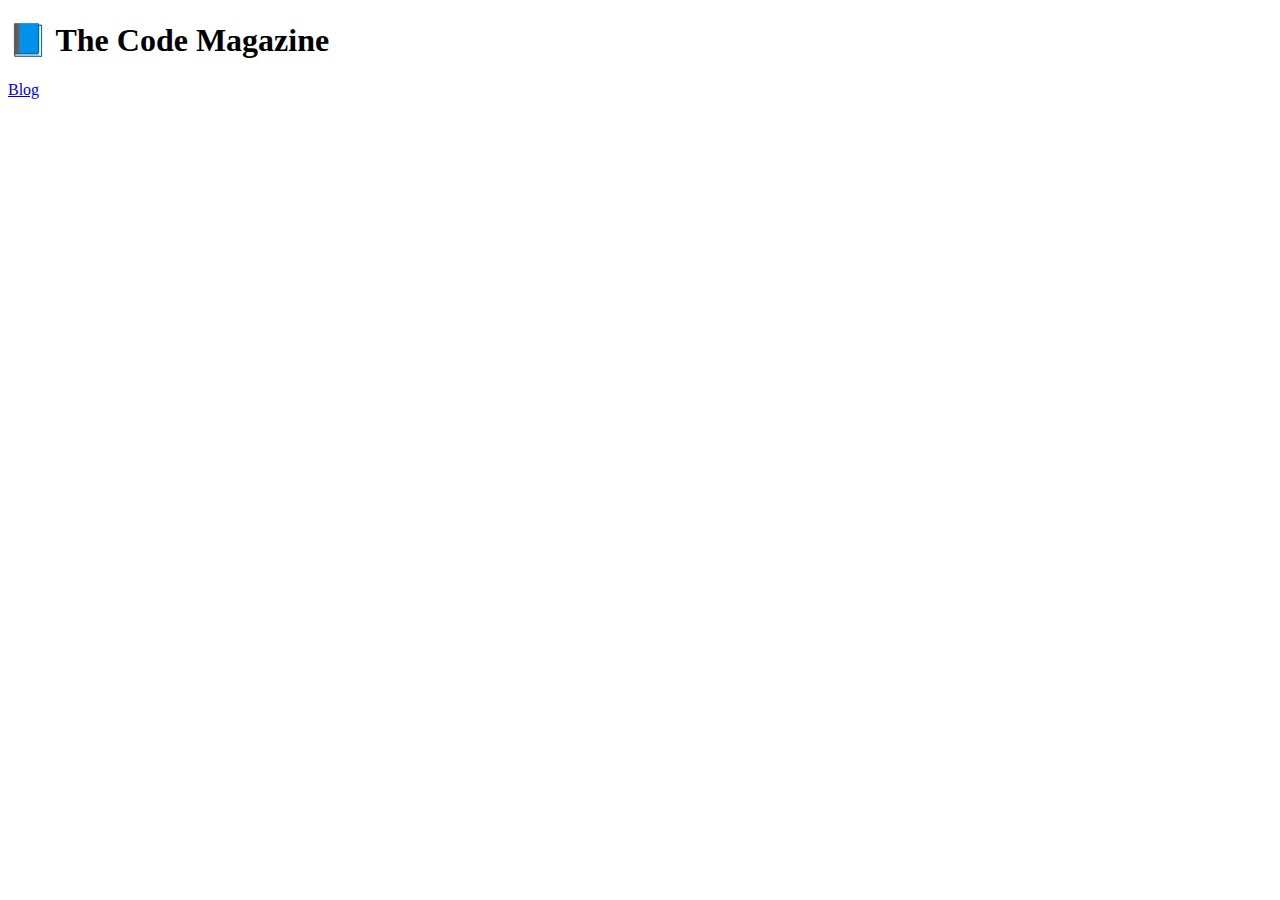
==== index.html @ 1a4a5f78 "First Commit" ====
<!DOCTYPE html>
<html lang="en">
  <head>
    <meta charset="UTF-8" />
    <meta http-equiv="X-UA-Compatible" content="IE=edge" />
    <meta name="viewport" content="width=device-width, initial-scale=1.0" />
    <title>MarieLoumar Basic training</title>
  </head>
  <body>
    <h1>📘 The Code Magazine</h1>
    <a href="#">Blog</a>
  </body>
</html>
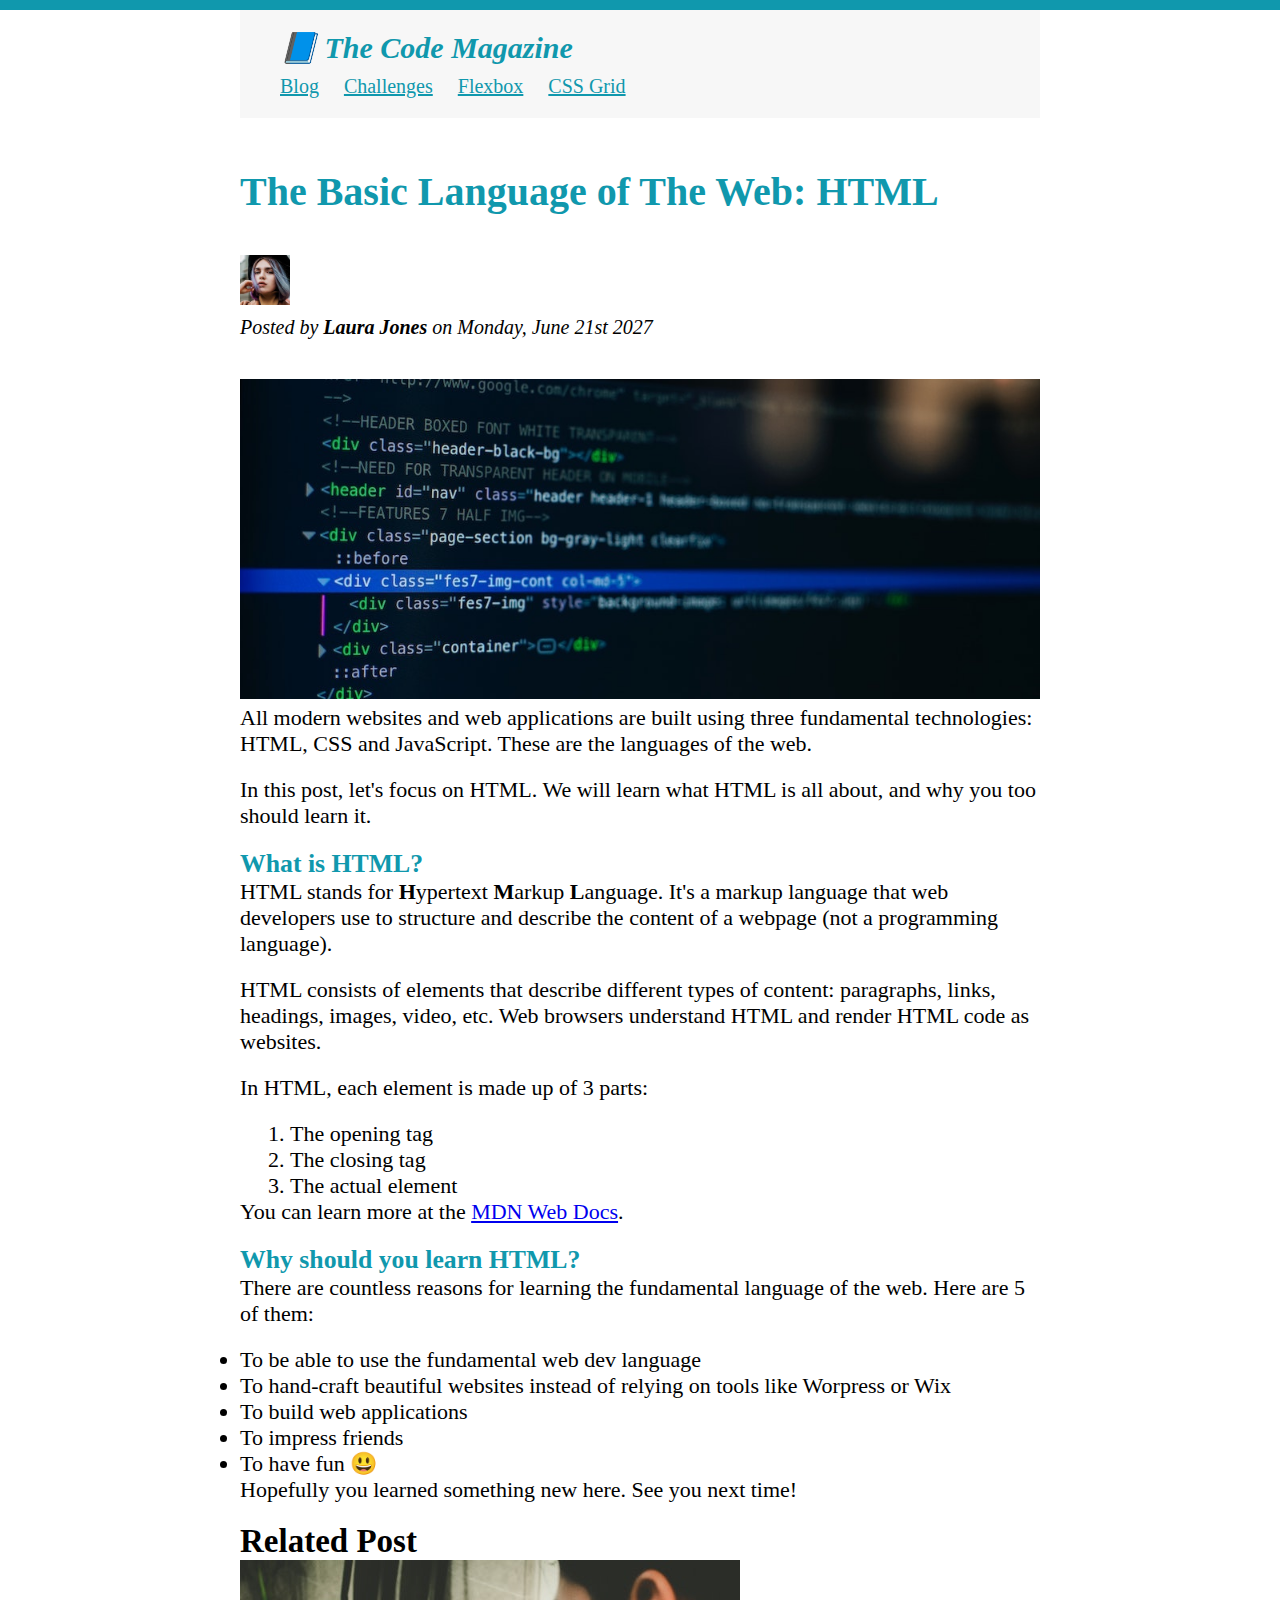
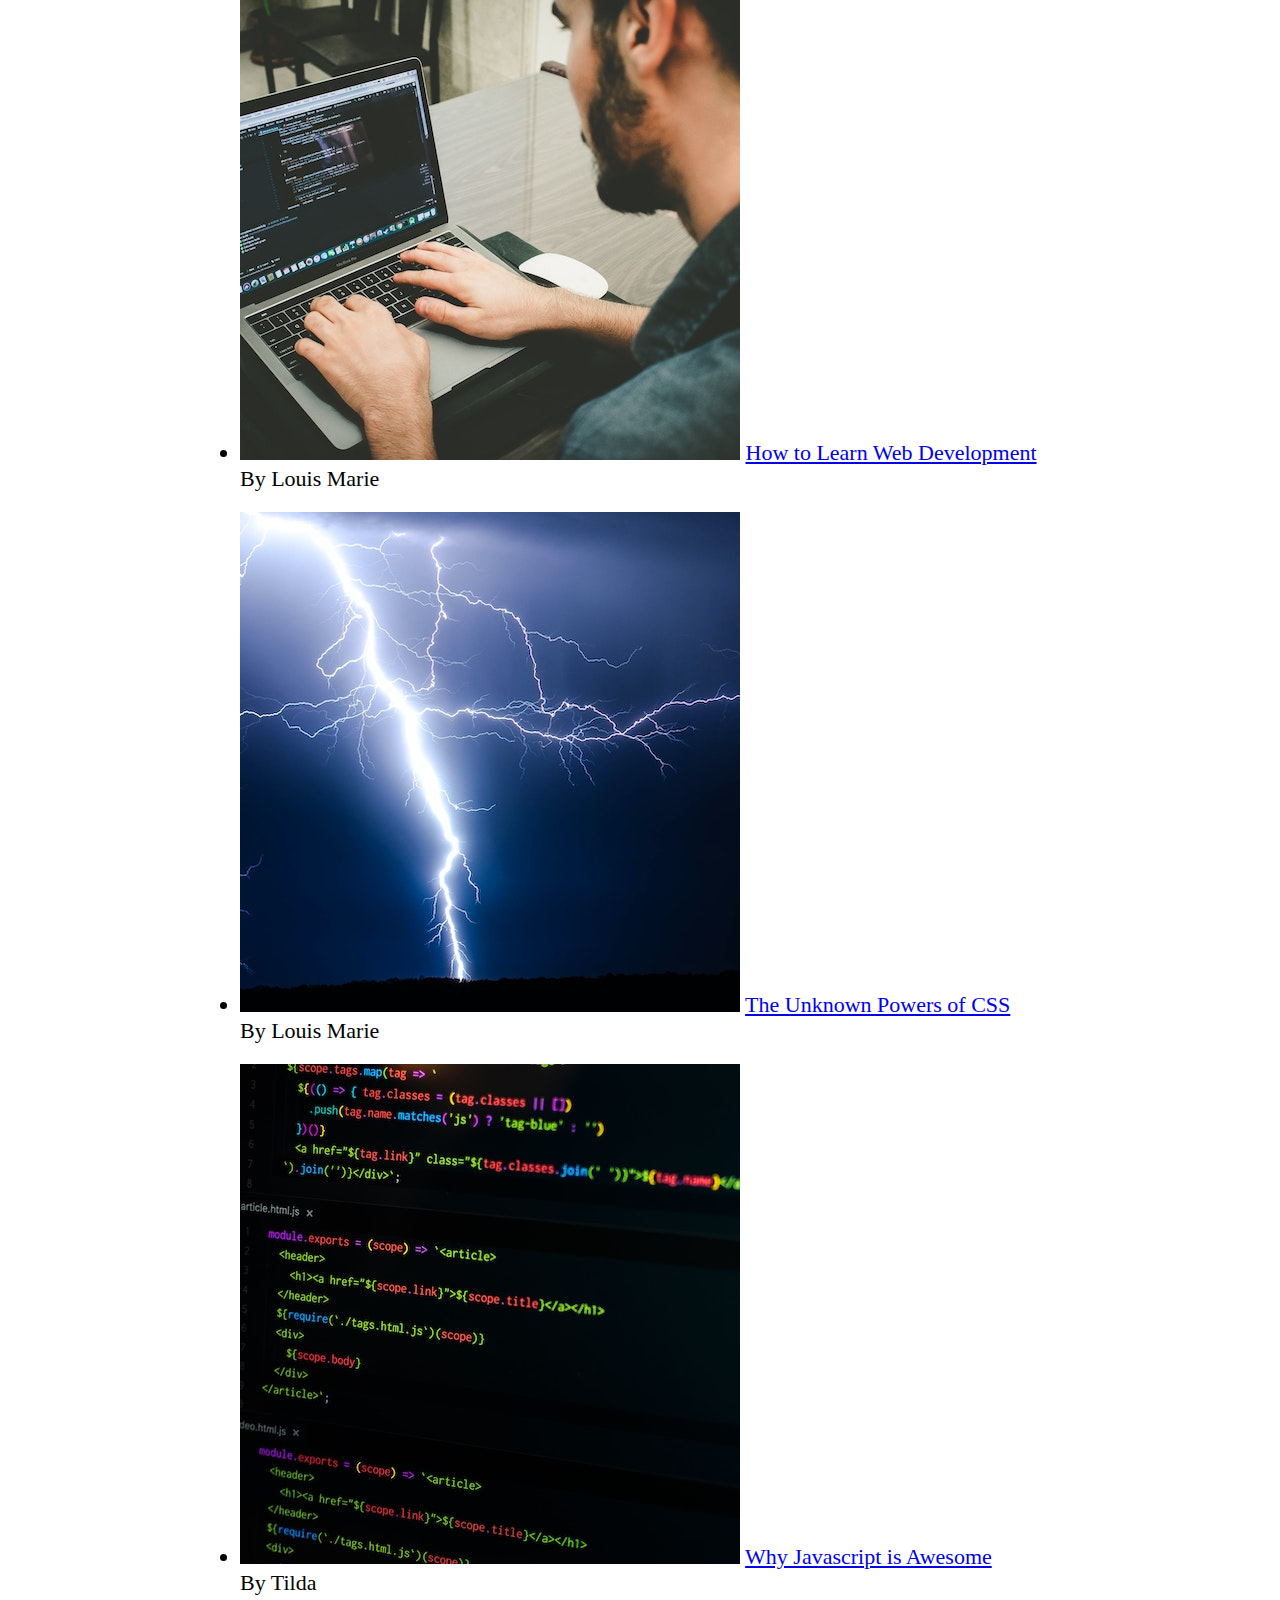
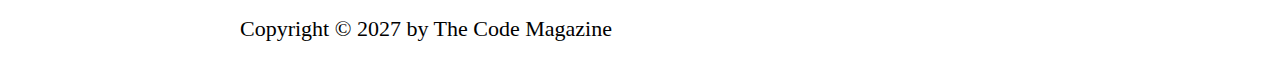
==== commit ff114fdc: "committing" ====
--- a/index.html
+++ b/index.html
@@ -4,10 +4,115 @@
     <meta charset="UTF-8" />
     <meta http-equiv="X-UA-Compatible" content="IE=edge" />
     <meta name="viewport" content="width=device-width, initial-scale=1.0" />
+    <link href="./style.css" rel="stylesheet" />
     <title>MarieLoumar Basic training</title>
   </head>
   <body>
-    <h1>📘 The Code Magazine</h1>
-    <a href="#">Blog</a>
+    <div class="body-wrapper">
+      <div class="header">
+        <h1 class="title">📘 The Code Magazine</h1>
+        <div class="bg">
+          <a class="nav" href="#">Blog</a>
+          <a class="nav" href="#">Challenges</a>
+          <a class="nav" href="#">Flexbox</a>
+          <a class="nav" href="#">CSS Grid</a>
+        </div>
+      </div>
+      <h1 class="blog-title">The Basic Language of The Web: HTML</h1>
+      <img
+        class="profile-picture"
+        alt="profile picture"
+        src="./img/laura-jones.jpg"
+      />
+      <p class="posted-by">
+        Posted by <strong>Laura Jones</strong> on Monday, June 21st 2027
+      </p>
+      <img
+        src="./img/post-img.jpg"
+        alt="picture of post"
+        width="500"
+        height="200"
+        class="post-img"
+      />
+      <p>
+        All modern websites and web applications are built using three
+        fundamental technologies: HTML, CSS and JavaScript. These are the
+        languages of the web.
+      </p>
+
+      <p>
+        In this post, let's focus on HTML. We will learn what HTML is all about,
+        and why you too should learn it.
+      </p>
+
+      <h3>What is HTML?</h3>
+
+      <p>
+        HTML stands for <strong>H</strong>ypertext <strong>M</strong>arkup
+        <strong>L</strong>anguage. It's a markup language that web developers
+        use to structure and describe the content of a webpage (not a
+        programming language).
+      </p>
+
+      <p>
+        HTML consists of elements that describe different types of content:
+        paragraphs, links, headings, images, video, etc. Web browsers understand
+        HTML and render HTML code as websites.
+      </p>
+
+      <p>In HTML, each element is made up of 3 parts:</p>
+
+      <ol class="ordered-list">
+        <li>The opening tag</li>
+        <li>The closing tag</li>
+        <li>The actual element</li>
+      </ol>
+      <p>
+        You can learn more at the
+        <a href="https://developer.mozilla.org/en-US/">MDN Web Docs</a>.
+      </p>
+
+      <h3>Why should you learn HTML?</h3>
+      <p>
+        There are countless reasons for learning the fundamental language of the
+        web. Here are 5 of them:
+      </p>
+
+      <ul>
+        <li>To be able to use the fundamental web dev language</li>
+        <li>
+          To hand-craft beautiful websites instead of relying on tools like
+          Worpress or Wix
+        </li>
+        <li>To build web applications</li>
+        <li>To impress friends</li>
+        <li>To have fun 😃</li>
+      </ul>
+      <p>Hopefully you learned something new here. See you next time!</p>
+
+      <h2><strong>Related Post</strong></h2>
+
+      <ul>
+        <li>
+          <img src="./img/related-1.jpg" alt="image of related post" />
+          <a href="#">How to Learn Web Development</a>
+          <p>By Louis Marie</p>
+        </li>
+
+        <li>
+          <img src="./img/related-2.jpg" alt="image of related post" />
+          <a href="#">The Unknown Powers of CSS</a>
+          <p>By Louis Marie</p>
+        </li>
+
+        <li>
+          <img src="./img/related-3.jpg" alt="image of related post" />
+          <a href="#">Why Javascript is Awesome</a>
+          <p>By Tilda</p>
+        </li>
+      </ul>
+
+      <p>Copyright &copy; 2027 by The Code Magazine</p>
+    </div>
   </body>
 </html>
--- a/style.css
+++ b/style.css
@@ -0,0 +1,69 @@
+* {
+  margin: 0;
+  padding: 0;
+}
+
+body {
+  border-top: 10px solid #1098ad;
+  font-size: 22px;
+}
+
+.body-wrapper {
+  width: 800px;
+  margin: 0px auto;
+}
+
+.header {
+  background-color: #f7f7f7;
+  padding: 20px 40px;
+}
+
+.title {
+  color: #1098ad;
+  font-size: 30px;
+  font-style: italic;
+}
+.bg {
+  font-size: 20px;
+  margin-top: 10px;
+}
+
+.nav {
+  color: #1098ad;
+  margin-right: 20px;
+}
+
+.blog-title {
+  margin-top: 50px;
+  font-size: 40px;
+  color: #1098ad;
+}
+
+.profile-picture {
+  height: 50px;
+  margin-top: 40px;
+}
+
+.posted-by {
+  font-style: italic;
+  font-size: 20px;
+  margin-top: 5px;
+}
+
+.post-img {
+  width: 100%;
+  height: auto;
+  margin-top: 20px;
+}
+
+p {
+  margin-bottom: 20px;
+}
+
+h3 {
+  color: #1098ad;
+}
+
+ol {
+  margin-left: 50px;
+}
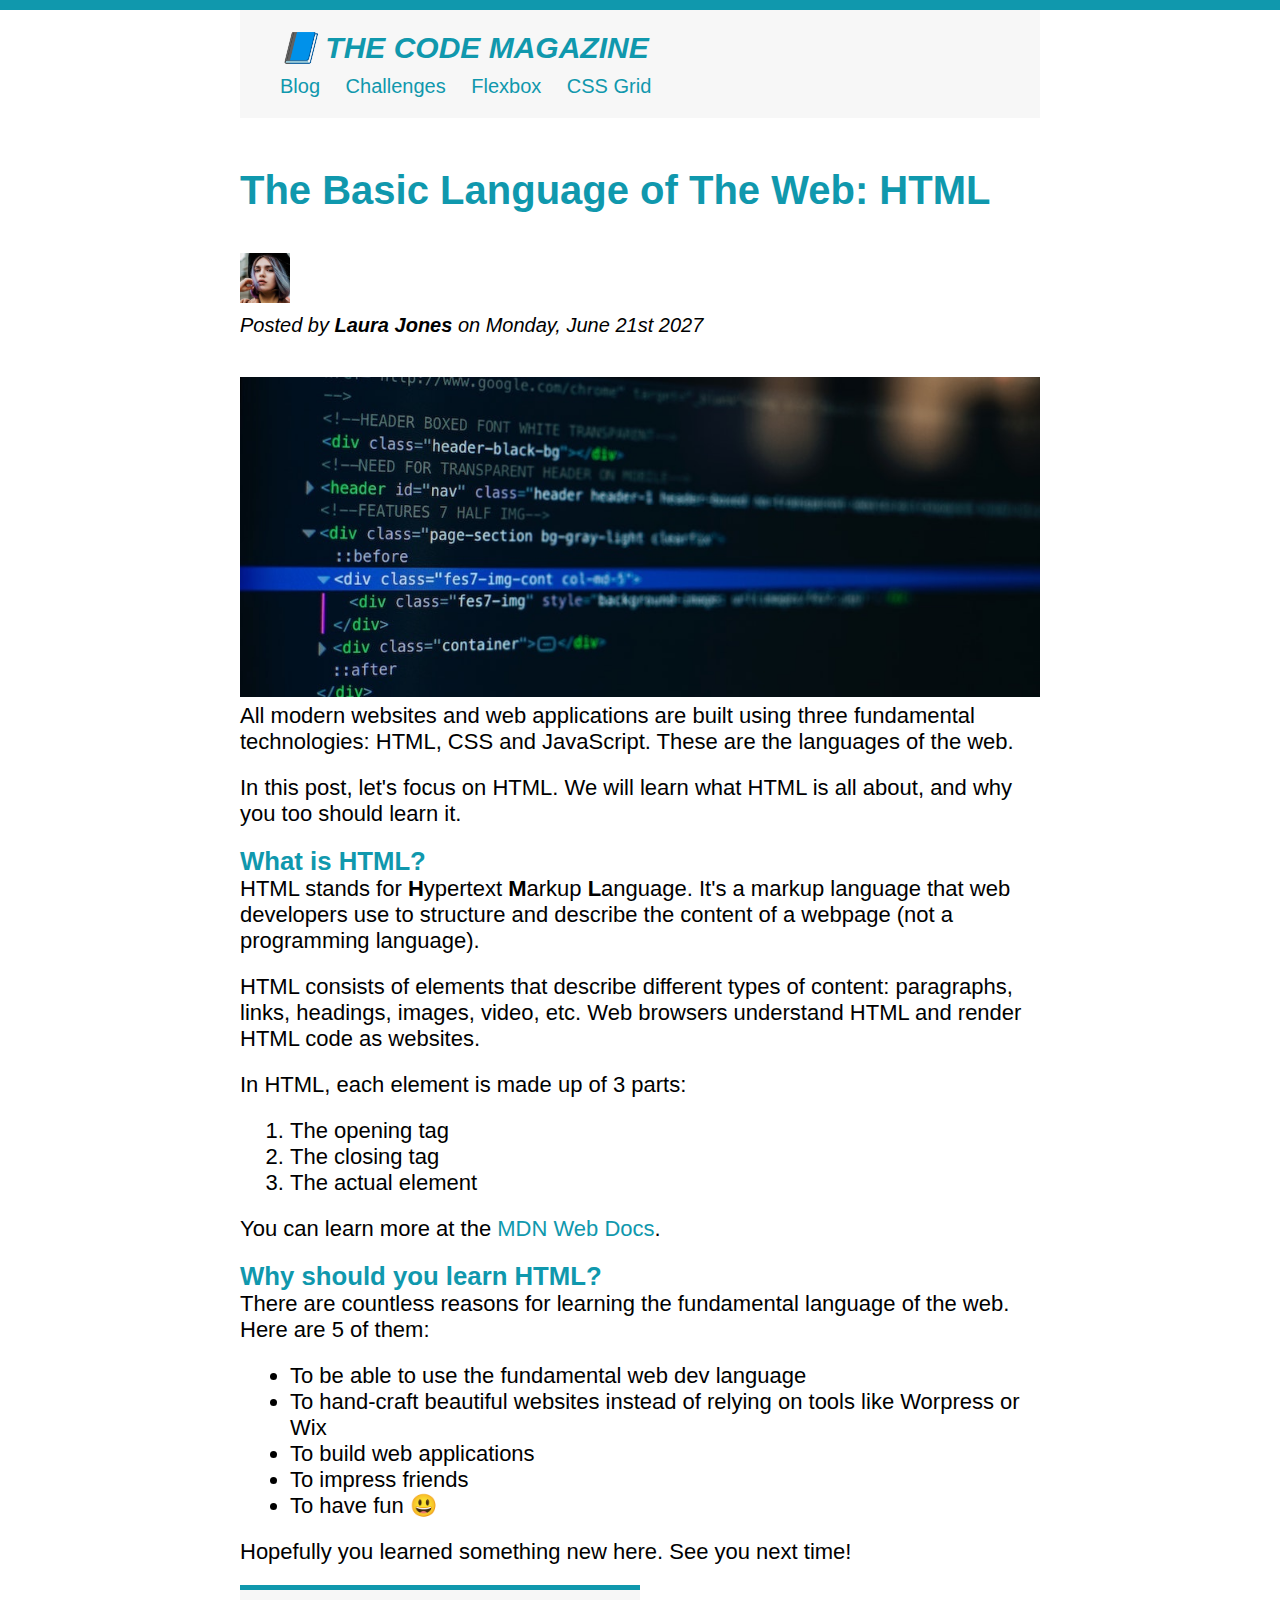
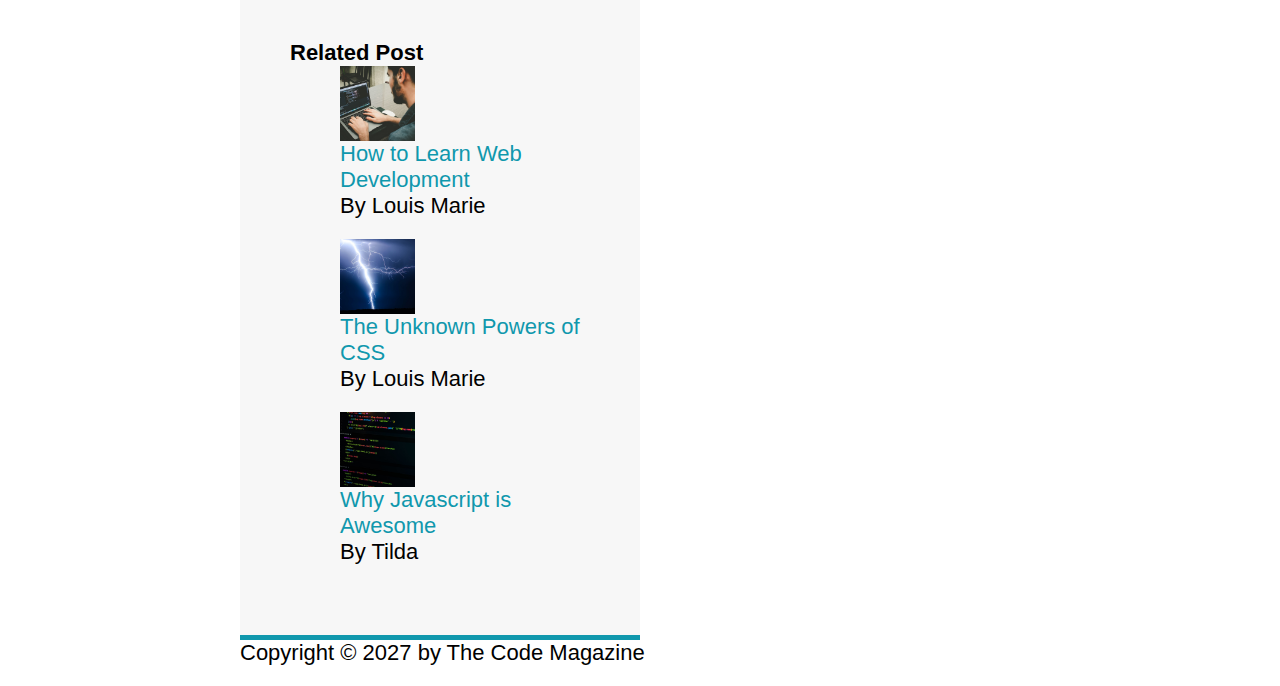
==== commit a2203686: "Committing" ====
--- a/index.html
+++ b/index.html
@@ -9,110 +9,132 @@
   </head>
   <body>
     <div class="body-wrapper">
-      <div class="header">
+      <header class="header">
         <h1 class="title">📘 The Code Magazine</h1>
-        <div class="bg">
-          <a class="nav" href="#">Blog</a>
-          <a class="nav" href="#">Challenges</a>
-          <a class="nav" href="#">Flexbox</a>
-          <a class="nav" href="#">CSS Grid</a>
-        </div>
-      </div>
-      <h1 class="blog-title">The Basic Language of The Web: HTML</h1>
-      <img
-        class="profile-picture"
-        alt="profile picture"
-        src="./img/laura-jones.jpg"
-      />
-      <p class="posted-by">
-        Posted by <strong>Laura Jones</strong> on Monday, June 21st 2027
-      </p>
-      <img
-        src="./img/post-img.jpg"
-        alt="picture of post"
-        width="500"
-        height="200"
-        class="post-img"
-      />
-      <p>
-        All modern websites and web applications are built using three
-        fundamental technologies: HTML, CSS and JavaScript. These are the
-        languages of the web.
-      </p>
+        <nav class="bg">
+          <a target="_blank" class="nav" href="#">Blog</a>
+          <a target="_blank" class="nav" href="#">Challenges</a>
+          <a target="_blank" class="nav" href="./flex.html">Flexbox</a>
+          <a target="_blank" class="nav" href="#">CSS Grid</a>
+        </nav>
+      </header>
 
-      <p>
-        In this post, let's focus on HTML. We will learn what HTML is all about,
-        and why you too should learn it.
-      </p>
+      <article>
+        <header>
+          <h2 class="blog-title">The Basic Language of The Web: HTML</h2>
+          <img
+            class="profile-picture"
+            alt="profile picture"
+            src="./img/laura-jones.jpg"
+          />
+          <p class="posted-by">
+            Posted by <strong>Laura Jones</strong> on Monday, June 21st 2027
+          </p>
+          <img
+            src="./img/post-img.jpg"
+            alt="picture of post"
+            width="500"
+            height="200"
+            class="post-img"
+          />
+        </header>
+        <main>
+          <p>
+            All modern websites and web applications are built using three
+            fundamental technologies: HTML, CSS and JavaScript. These are the
+            languages of the web.
+          </p>
 
-      <h3>What is HTML?</h3>
+          <p>
+            In this post, let's focus on HTML. We will learn what HTML is all
+            about, and why you too should learn it.
+          </p>
 
-      <p>
-        HTML stands for <strong>H</strong>ypertext <strong>M</strong>arkup
-        <strong>L</strong>anguage. It's a markup language that web developers
-        use to structure and describe the content of a webpage (not a
-        programming language).
-      </p>
+          <h3>What is HTML?</h3>
 
-      <p>
-        HTML consists of elements that describe different types of content:
-        paragraphs, links, headings, images, video, etc. Web browsers understand
-        HTML and render HTML code as websites.
-      </p>
+          <p>
+            HTML stands for <strong>H</strong>ypertext <strong>M</strong>arkup
+            <strong>L</strong>anguage. It's a markup language that web
+            developers use to structure and describe the content of a webpage
+            (not a programming language).
+          </p>
 
-      <p>In HTML, each element is made up of 3 parts:</p>
+          <p>
+            HTML consists of elements that describe different types of content:
+            paragraphs, links, headings, images, video, etc. Web browsers
+            understand HTML and render HTML code as websites.
+          </p>
 
-      <ol class="ordered-list">
-        <li>The opening tag</li>
-        <li>The closing tag</li>
-        <li>The actual element</li>
-      </ol>
-      <p>
-        You can learn more at the
-        <a href="https://developer.mozilla.org/en-US/">MDN Web Docs</a>.
-      </p>
+          <p>In HTML, each element is made up of 3 parts:</p>
 
-      <h3>Why should you learn HTML?</h3>
-      <p>
-        There are countless reasons for learning the fundamental language of the
-        web. Here are 5 of them:
-      </p>
+          <ol class="ordered-list">
+            <li>The opening tag</li>
+            <li>The closing tag</li>
+            <li>The actual element</li>
+          </ol>
+          <p>
+            You can learn more at the
+            <a target="_blank" href="https://developer.mozilla.org/en-US/"
+              >MDN Web Docs</a
+            >.
+          </p>
 
-      <ul>
-        <li>To be able to use the fundamental web dev language</li>
-        <li>
-          To hand-craft beautiful websites instead of relying on tools like
-          Worpress or Wix
-        </li>
-        <li>To build web applications</li>
-        <li>To impress friends</li>
-        <li>To have fun 😃</li>
-      </ul>
-      <p>Hopefully you learned something new here. See you next time!</p>
+          <h3>Why should you learn HTML?</h3>
+          <p>
+            There are countless reasons for learning the fundamental language of
+            the web. Here are 5 of them:
+          </p>
 
-      <h2><strong>Related Post</strong></h2>
+          <ul>
+            <li>To be able to use the fundamental web dev language</li>
+            <li>
+              To hand-craft beautiful websites instead of relying on tools like
+              Worpress or Wix
+            </li>
+            <li>To build web applications</li>
+            <li>To impress friends</li>
+            <li>To have fun 😃</li>
+          </ul>
+          <p>Hopefully you learned something new here. See you next time!</p>
+        </main>
+      </article>
 
-      <ul>
-        <li>
-          <img src="./img/related-1.jpg" alt="image of related post" />
-          <a href="#">How to Learn Web Development</a>
-          <p>By Louis Marie</p>
-        </li>
+      <aside class="aside">
+        <h4><strong>Related Post</strong></h4>
+        <ul class="related-posts-ul">
+          <li>
+            <img
+              class="images"
+              src="./img/related-1.jpg"
+              alt="image of related post"
+            />
+            <a target="_blank" href="#">How to Learn Web Development</a>
+            <p>By Louis Marie</p>
+          </li>
 
-        <li>
-          <img src="./img/related-2.jpg" alt="image of related post" />
-          <a href="#">The Unknown Powers of CSS</a>
-          <p>By Louis Marie</p>
-        </li>
+          <li>
+            <img
+              class="images"
+              src="./img/related-2.jpg"
+              alt="image of related post"
+            />
+            <a target="_blank" href="#">The Unknown Powers of CSS</a>
+            <p>By Louis Marie</p>
+          </li>
 
-        <li>
-          <img src="./img/related-3.jpg" alt="image of related post" />
-          <a href="#">Why Javascript is Awesome</a>
-          <p>By Tilda</p>
-        </li>
-      </ul>
+          <li>
+            <img
+              class="images"
+              src="./img/related-3.jpg"
+              alt="image of related post"
+            />
+            <a target="_blank" href="#">Why Javascript is Awesome</a>
+            <p>By Tilda</p>
+          </li>
+        </ul>
+      </aside>
 
-      <p>Copyright &copy; 2027 by The Code Magazine</p>
+      <footer><p>Copyright &copy; 2027 by The Code Magazine</p></footer>
     </div>
   </body>
 </html>
--- a/style.css
+++ b/style.css
@@ -6,6 +6,7 @@
 body {
   border-top: 10px solid #1098ad;
   font-size: 22px;
+  font-family: sans-serif;
 }
 
 .body-wrapper {
@@ -22,7 +23,9 @@
   color: #1098ad;
   font-size: 30px;
   font-style: italic;
+  text-transform: uppercase;
 }
+
 .bg {
   font-size: 20px;
   margin-top: 10px;
@@ -64,6 +67,51 @@
   color: #1098ad;
 }
 
-ol {
+ol,
+ul {
   margin-left: 50px;
+  margin-bottom: 20px;
 }
+
+.images {
+  width: 75px;
+  height: 75px;
+}
+
+a:link {
+  text-decoration: none;
+}
+
+a:link,
+a:visited {
+  color: #1098ad;
+}
+
+a:hover {
+  color: red;
+  border-bottom: 2px solid red;
+}
+
+.aside {
+  background-color: #f7f7f7;
+  width: 300px;
+  padding: 50px;
+
+  border-bottom: 5px solid #1098ad;
+
+  border-top: 5px solid #1098ad;
+}
+
+/* 
+inline
+block
+inline-block
+*/
+
+.images {
+  display: block;
+}
+
+.related-posts-ul {
+  list-style: none;
+}
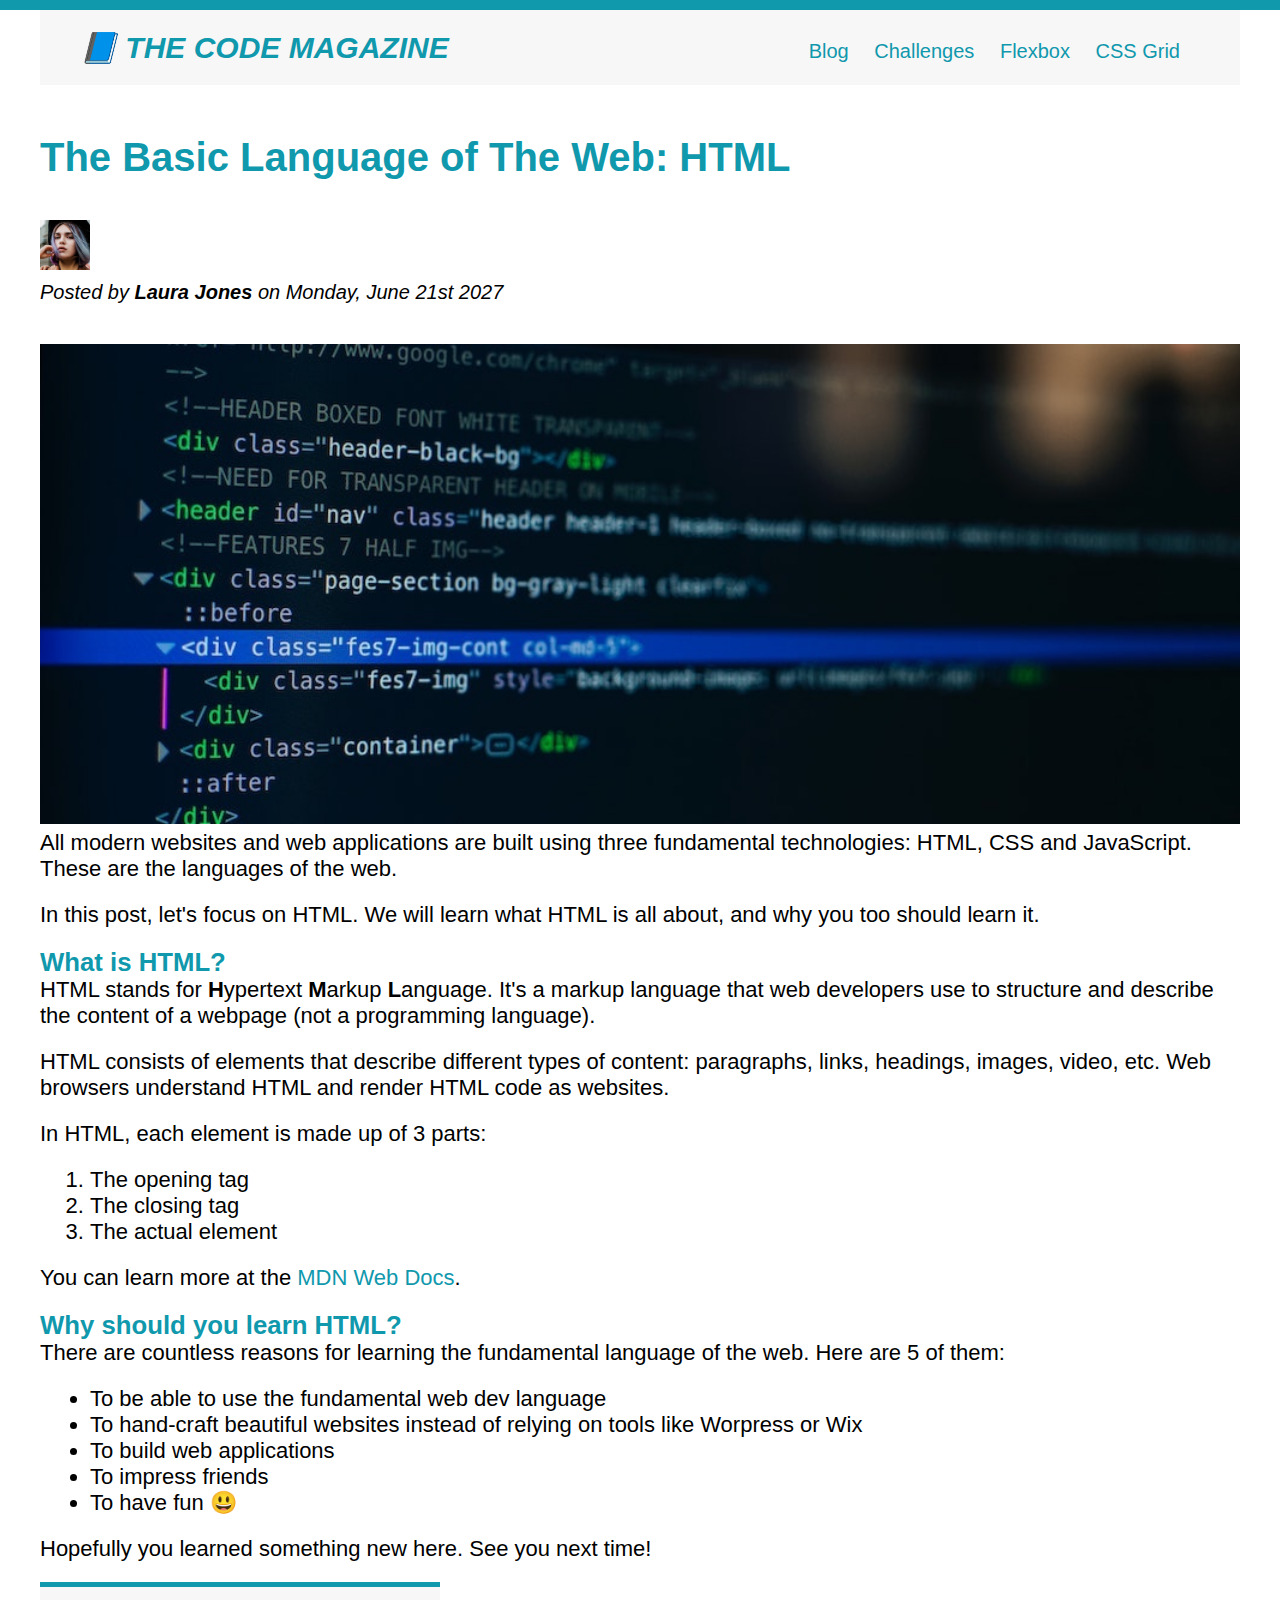
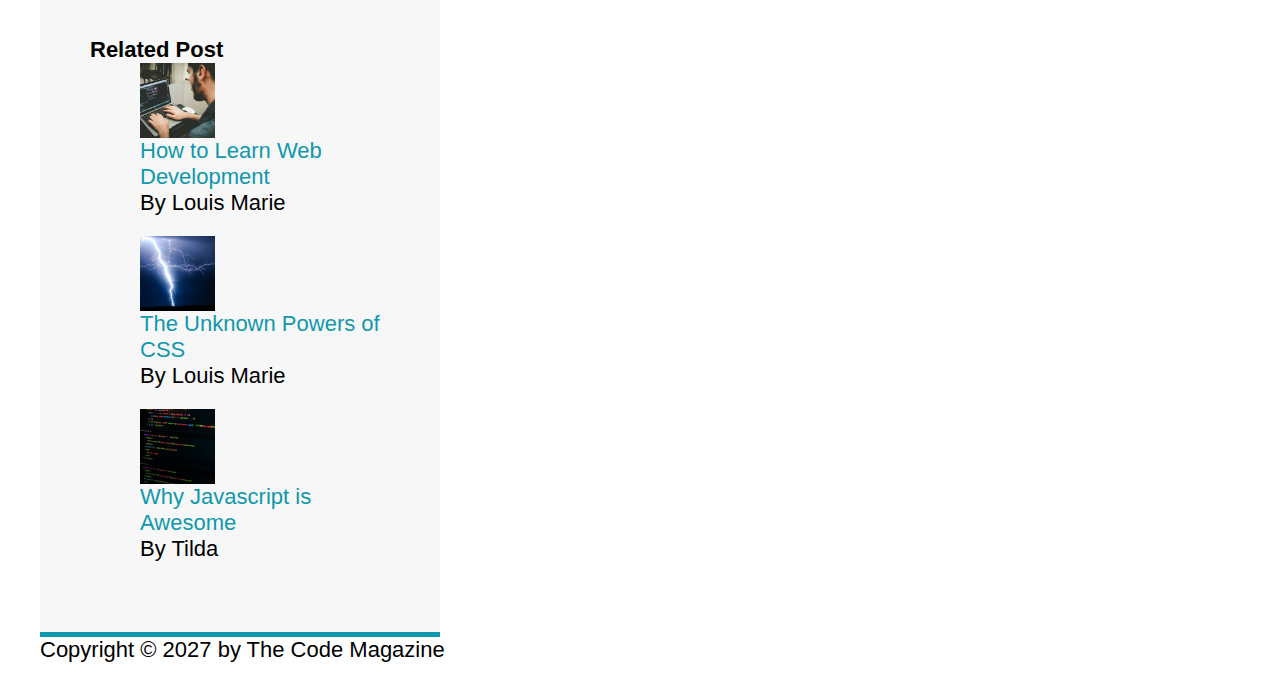
==== commit e88c6cff: "Committing" ====
--- a/index.html
+++ b/index.html
@@ -20,7 +20,7 @@
       </header>
 
       <article>
-        <header>
+        <header class="article-header">
           <h2 class="blog-title">The Basic Language of The Web: HTML</h2>
           <img
             class="profile-picture"
--- a/style.css
+++ b/style.css
@@ -10,13 +10,16 @@
 }
 
 .body-wrapper {
-  width: 800px;
+  width: 1200px;
   margin: 0px auto;
 }
 
 .header {
   background-color: #f7f7f7;
   padding: 20px 40px;
+
+  display: flex;
+  justify-content: space-between;
 }
 
 .title {
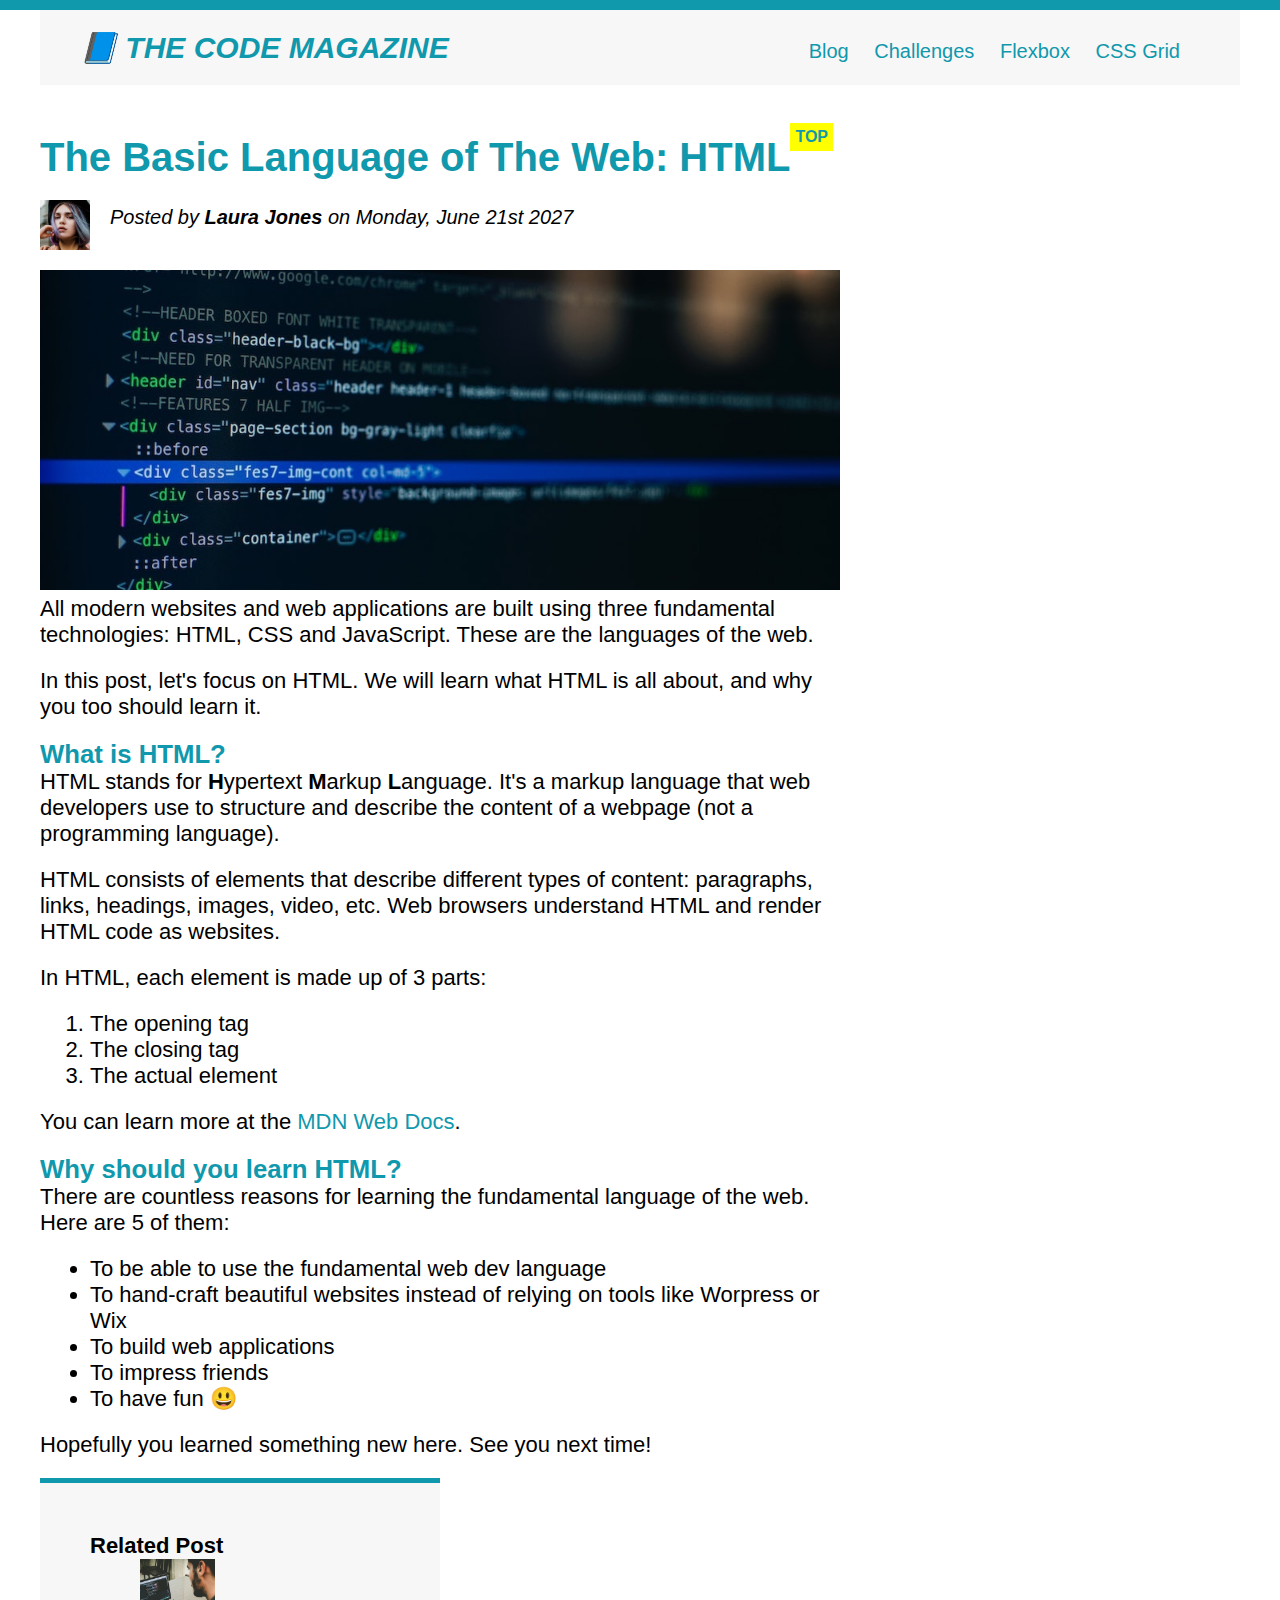
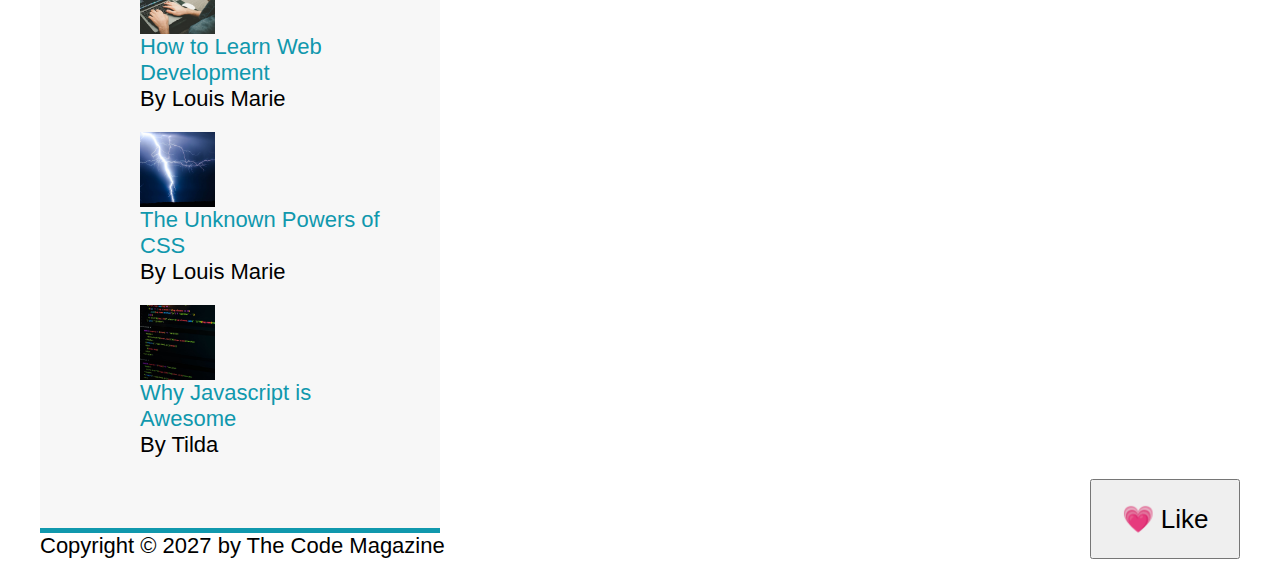
==== commit cee8faf8: "Committing" ====
--- a/index.html
+++ b/index.html
@@ -18,18 +18,22 @@
           <a target="_blank" class="nav" href="#">CSS Grid</a>
         </nav>
       </header>
+      <button class="like-button">💗 Like</button>
 
-      <article>
+      <article class="main-article">
         <header class="article-header">
           <h2 class="blog-title">The Basic Language of The Web: HTML</h2>
-          <img
-            class="profile-picture"
-            alt="profile picture"
-            src="./img/laura-jones.jpg"
-          />
-          <p class="posted-by">
-            Posted by <strong>Laura Jones</strong> on Monday, June 21st 2027
-          </p>
+          <!-- <p class="top">Top</p> -->
+          <div class="image-name">
+            <img
+              class="profile-picture"
+              alt="profile picture"
+              src="./img/laura-jones.jpg"
+            />
+            <p class="posted-by">
+              Posted by <strong>Laura Jones</strong> on Monday, June 21st 2027
+            </p>
+          </div>
           <img
             src="./img/post-img.jpg"
             alt="picture of post"
--- a/style.css
+++ b/style.css
@@ -12,6 +12,7 @@
 .body-wrapper {
   width: 1200px;
   margin: 0px auto;
+  position: relative;
 }
 
 .header {
@@ -43,11 +44,11 @@
   margin-top: 50px;
   font-size: 40px;
   color: #1098ad;
+  position: relative;
 }
 
 .profile-picture {
   height: 50px;
-  margin-top: 40px;
 }
 
 .posted-by {
@@ -118,3 +119,41 @@
 .related-posts-ul {
   list-style: none;
 }
+
+.image-name {
+  margin-top: 20px;
+  display: flex;
+  align-items: center;
+  gap: 20px;
+}
+
+.like-button {
+  width: 150px;
+  height: 80px;
+  font-size: 26px;
+  position: absolute;
+
+  /* top 
+  left 
+  right 
+  bottom */
+  /* top: 2100px;
+  left: 1000px; */
+
+  bottom: 0px;
+  right: 0px;
+}
+
+.blog-title::after {
+  content: "TOP";
+  font-size: 16px;
+  background-color: yellow;
+  display: inline-block;
+  padding: 5px;
+  position: absolute;
+  top: -12px;
+}
+
+.main-article {
+  width: 800px;
+}
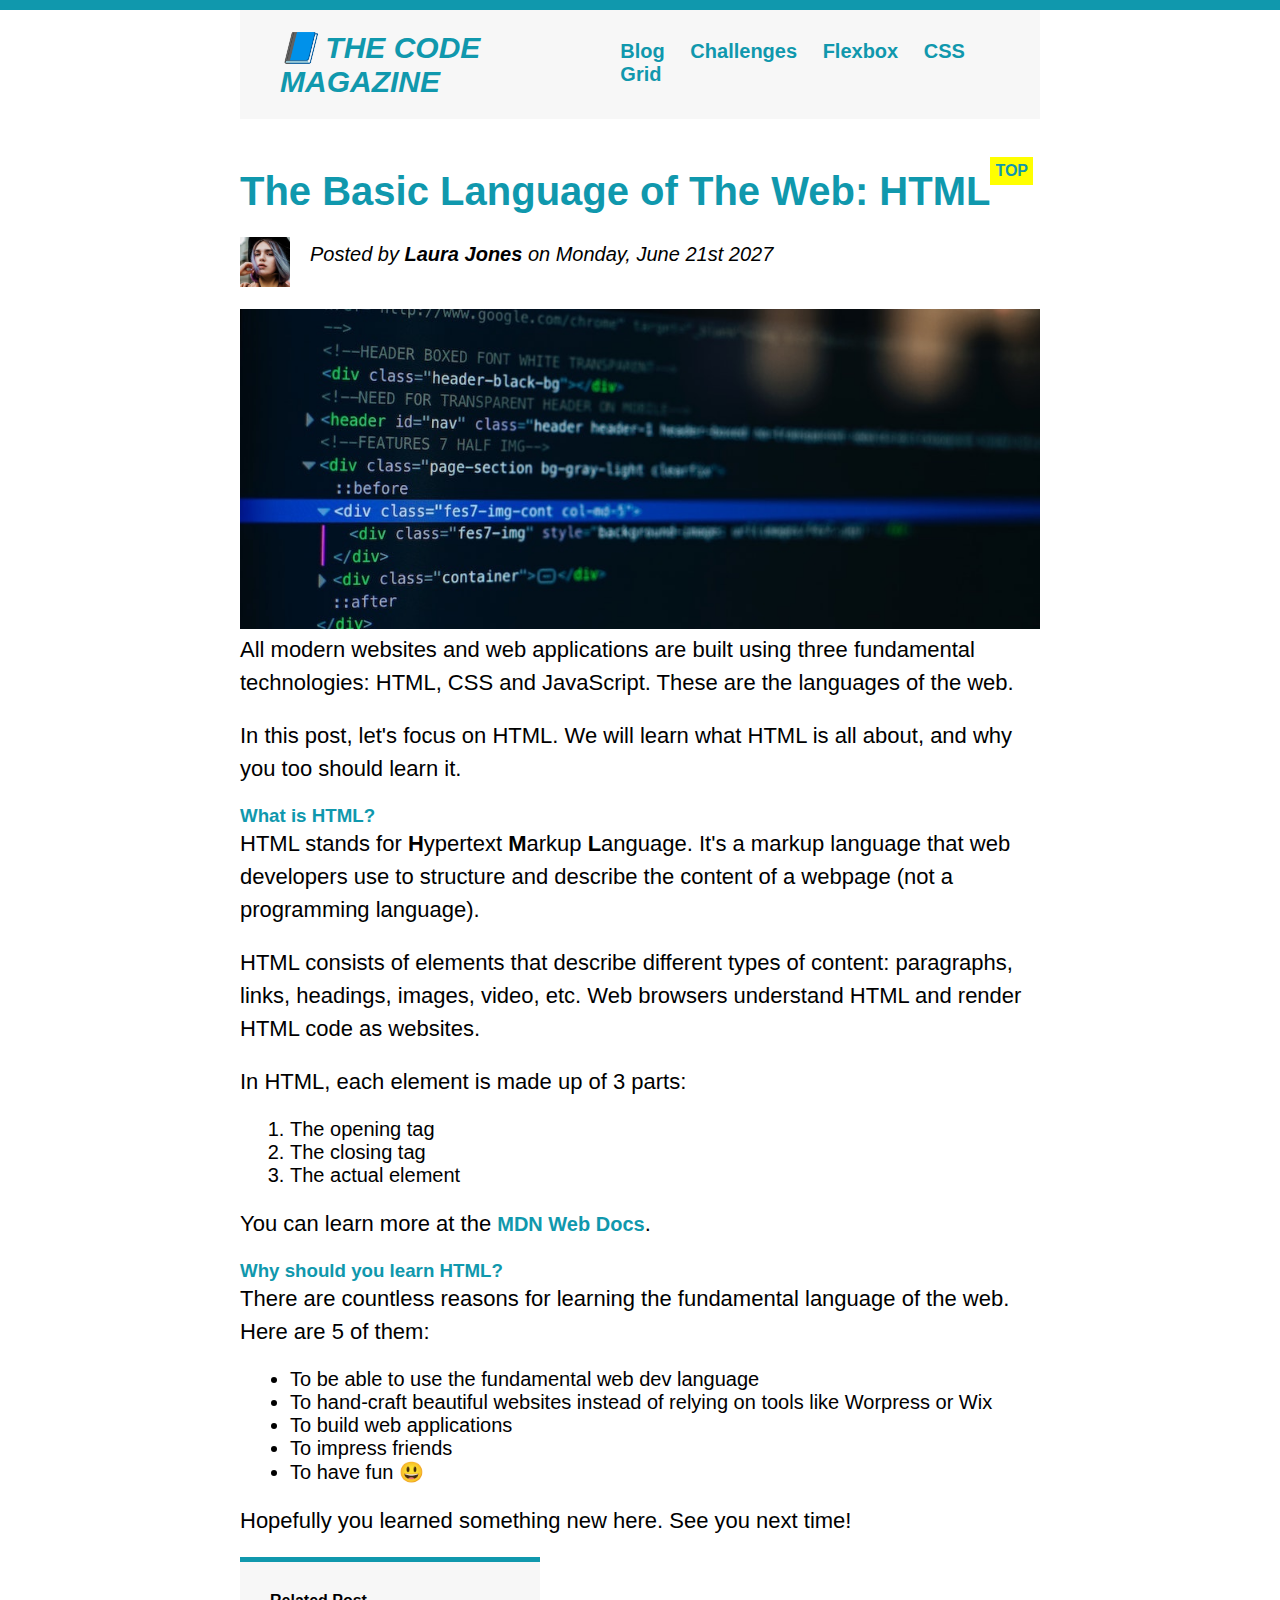
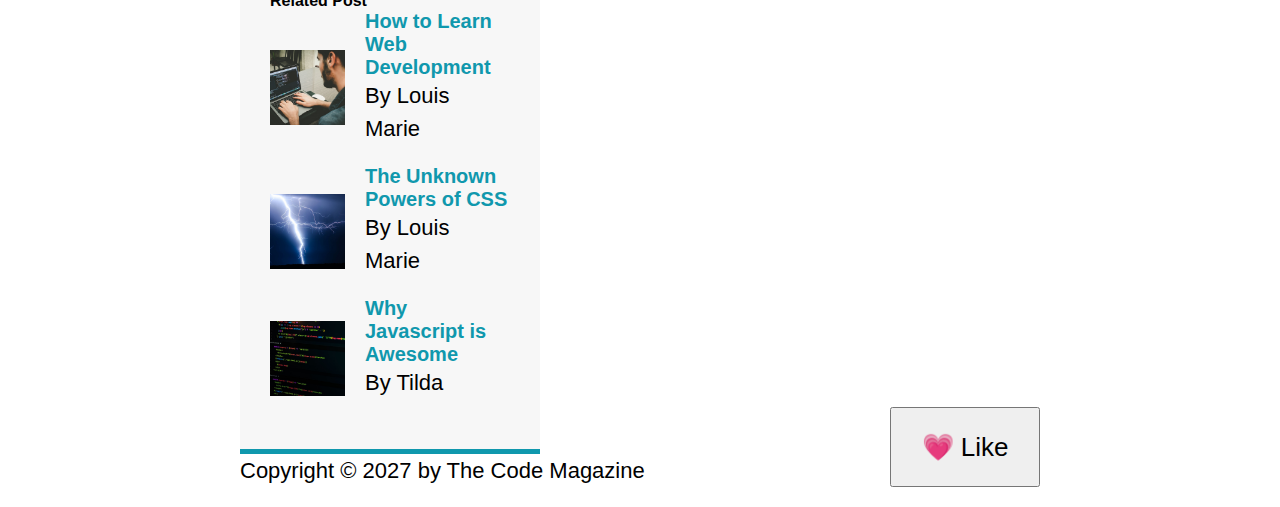
==== commit c8003ccd: "Committing before Changing Laptop" ====
--- a/index.html
+++ b/index.html
@@ -106,34 +106,40 @@
       <aside class="aside">
         <h4><strong>Related Post</strong></h4>
         <ul class="related-posts-ul">
-          <li>
+          <li class="aside--li">
             <img
               class="images"
               src="./img/related-1.jpg"
               alt="image of related post"
             />
-            <a target="_blank" href="#">How to Learn Web Development</a>
-            <p>By Louis Marie</p>
+            <div>
+              <a target="_blank" href="#">How to Learn Web Development</a>
+              <p>By Louis Marie</p>
+            </div>
           </li>
 
-          <li>
+          <li class="aside--li">
             <img
               class="images"
               src="./img/related-2.jpg"
               alt="image of related post"
             />
-            <a target="_blank" href="#">The Unknown Powers of CSS</a>
-            <p>By Louis Marie</p>
+            <div>
+              <a target="_blank" href="#">The Unknown Powers of CSS</a>
+              <p>By Louis Marie</p>
+            </div>
           </li>
 
-          <li>
+          <li class="aside--li">
             <img
               class="images"
               src="./img/related-3.jpg"
               alt="image of related post"
             />
-            <a target="_blank" href="#">Why Javascript is Awesome</a>
-            <p>By Tilda</p>
+            <div>
+              <a target="_blank" href="#">Why Javascript is Awesome</a>
+              <p>By Tilda</p>
+            </div>
           </li>
         </ul>
       </aside>
--- a/style.css
+++ b/style.css
@@ -1,16 +1,16 @@
 * {
   margin: 0;
   padding: 0;
+  box-sizing: border-box;
 }
 
 body {
   border-top: 10px solid #1098ad;
-  font-size: 22px;
   font-family: sans-serif;
 }
 
 .body-wrapper {
-  width: 1200px;
+  width: 800px;
   margin: 0px auto;
   position: relative;
 }
@@ -65,6 +65,8 @@
 
 p {
   margin-bottom: 20px;
+  font-size: 22px;
+  line-height: 1.5;
 }
 
 h3 {
@@ -77,9 +79,18 @@
   margin-bottom: 20px;
 }
 
+li {
+  font-size: 20px;
+}
+
 .images {
   width: 75px;
   height: 75px;
+}
+
+a {
+  font-size: 20px;
+  font-weight: bold;
 }
 
 a:link {
@@ -99,7 +110,7 @@
 .aside {
   background-color: #f7f7f7;
   width: 300px;
-  padding: 50px;
+  padding: 30px;
 
   border-bottom: 5px solid #1098ad;
 
@@ -118,6 +129,7 @@
 
 .related-posts-ul {
   list-style: none;
+  margin: 0;
 }
 
 .image-name {
@@ -157,3 +169,10 @@
 .main-article {
   width: 800px;
 }
+
+.aside--li {
+  display: flex;
+  align-items: center;
+  justify-content: center;
+  gap: 20px;
+}
